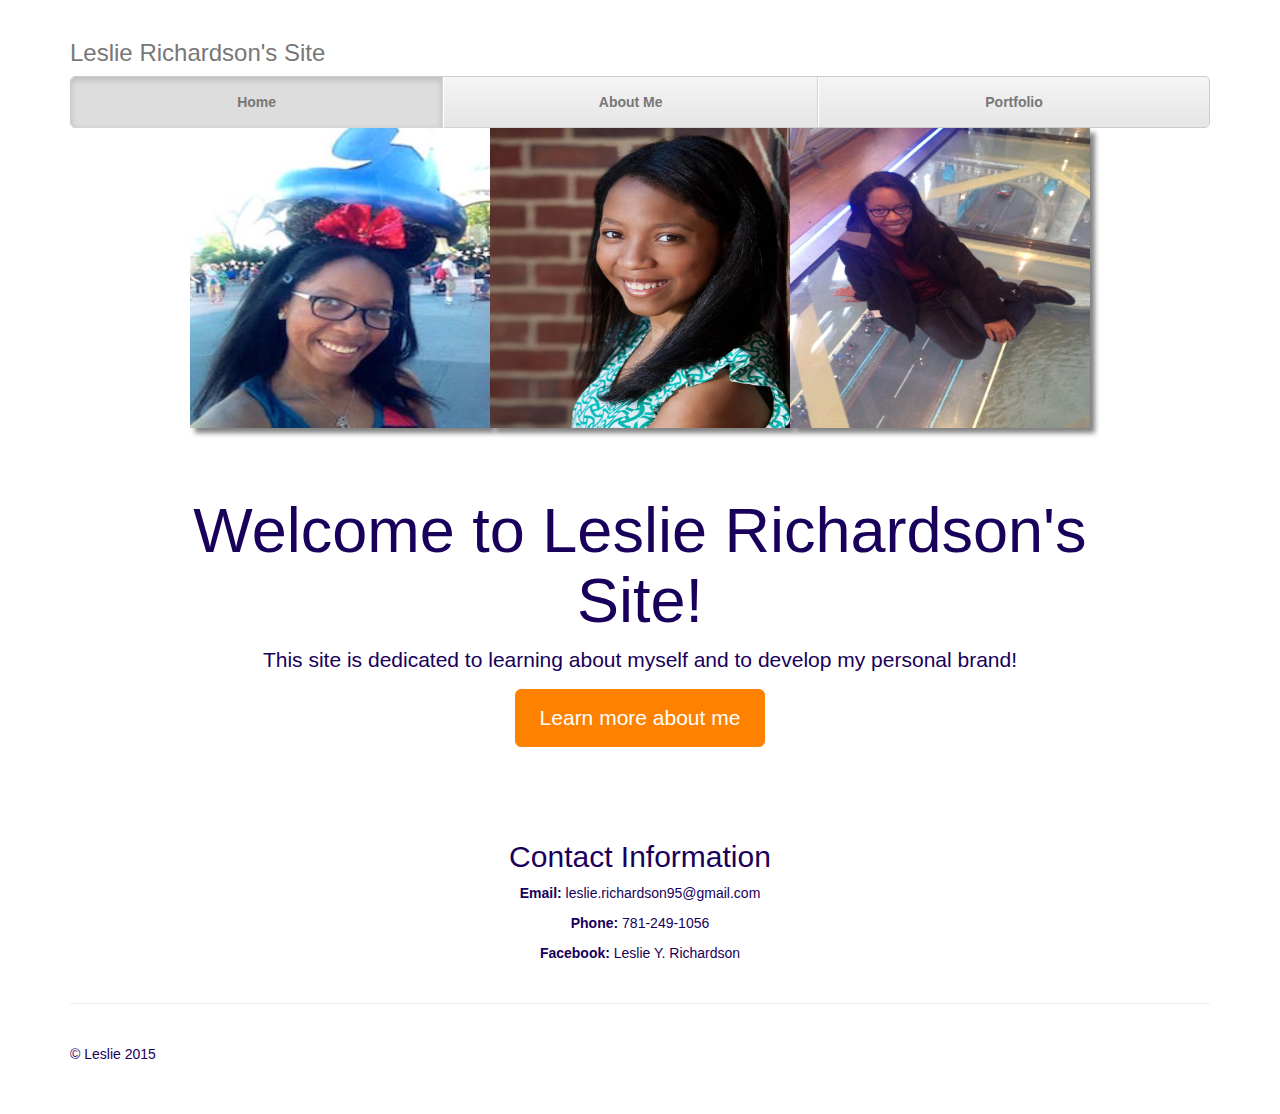
==== index.html @ d3f686b3 "My Site" ====
<!DOCTYPE html>
<html lang="en">
  <head>
    <meta charset="utf-8">
    <meta http-equiv="X-UA-Compatible" content="IE=edge">
    <meta name="viewport" content="width=device-width, initial-scale=1">
    <!-- The above 3 meta tags *must* come first in the head; any other head content must come *after* these tags -->
    <meta name="description" content="">
    <meta name="author" content="">
    <link rel="icon" href="../../favicon.ico">

    <title>Leslie Richardson's Website</title>

    <!-- Bootstrap core CSS -->
    <link href="css/bootstrap.min.css" rel="stylesheet">

    <!-- Custom styles for this template -->
    <link href="justified-nav.css" rel="stylesheet">

    <!-- Just for debugging purposes. Don't actually copy these 2 lines! -->
    <!--[if lt IE 9]><script src="../../assets/js/ie8-responsive-file-warning.js"></script><![endif]-->
    <script src="../../assets/js/ie-emulation-modes-warning.js"></script>

    <!-- HTML5 shim and Respond.js for IE8 support of HTML5 elements and media queries -->
    <!--[if lt IE 9]>
      <script src="https://oss.maxcdn.com/html5shiv/3.7.2/html5shiv.min.js"></script>
      <script src="https://oss.maxcdn.com/respond/1.4.2/respond.min.js"></script>
    <![endif]-->
  </head>

  <body>

    <div class="container">

      <!-- The justified navigation menu is meant for single line per list item.
           Multiple lines will require custom code not provided by Bootstrap. -->
      <div class="masthead">
        <h3 class="text-muted">Leslie Richardson's Site</h3>
        <nav>
          <ul class="nav nav-justified">
            <li class="active"><a href="index.html">Home</a></li>
            <li><a href="AboutMe.html">About Me</a></li>
            <li><a href="Portfolio.html">Portfolio</a></li>
          </ul>
        </nav>
      </div>

<!--Table of images for Homepage-->
<table class="HomePics">
      <tr>
        <td>
          <img src="Me.jpg"/>
        </td>
        <td>
          <img src="Leslie Richardson.jpg"/>
        </td>
        <td>
          <img src="10898037_10202218208135785_4437967275404152140_n.jpg"/>
        </td>
      </tr>
    </table>

      <!-- Jumbotron -->
      <div class="jumbotron">
        <h1>Welcome to Leslie Richardson's Site!</h1>
        <p class="lead">This site is dedicated to learning about myself and to develop my personal brand!</p>
        <p><a class="btn btn-lg btn-success" href="AboutMe.html" role="button">Learn more about me</a></p>
      </div>

      <div style="text-align:center">
        <h2>Contact Information</h2>
            <p><strong>Email:</strong> leslie.richardson95@gmail.com</p>
            <p><strong>Phone:</strong> 781-249-1056</p>
            <p><strong>Facebook:</strong> Leslie Y. Richardson </p> 
      </div>
        

      <!-- Site footer -->
      <footer class="footer">
        <p>&copy; Leslie 2015</p>
      </footer>

    </div> <!-- /container -->


    <!-- IE10 viewport hack for Surface/desktop Windows 8 bug -->
    <script src="../../assets/js/ie10-viewport-bug-workaround.js"></script>
  </body>
</html>
---- justified-nav.css ----
body {
  padding-top: 20px;
  color:#19005b;
}

.footer {
  padding-top: 40px;
  padding-bottom: 40px;
  margin-top: 40px;
  border-top: 1px solid #eee;
}

/* Main marketing message and sign up button */
.jumbotron {
  text-align: center;
  background-color: transparent;
}
.jumbotron .btn {
  padding: 14px 24px;
  font-size: 21px;
  background-color:#ff8100;
  border-color: #ff8100;
}

/* Customize the nav-justified links to be fill the entire space of the .navbar */

.nav-justified {
  background-color: #eee;
  border: 1px solid #ccc;
  border-radius: 5px;
}
.nav-justified > li > a {
  padding-top: 15px;
  padding-bottom: 15px;
  margin-bottom: 0;
  font-weight: bold;
  color: #777;
  text-align: center;
  background-color: #e5e5e5; /* Old browsers */
  background-image: -webkit-gradient(linear, left top, left bottom, from(#f5f5f5), to(#e5e5e5));
  background-image: -webkit-linear-gradient(top, #f5f5f5 0%, #e5e5e5 100%);
  background-image:      -o-linear-gradient(top, #f5f5f5 0%, #e5e5e5 100%);
  background-image:         linear-gradient(to bottom, #f5f5f5 0%,#e5e5e5 100%);
  filter: progid:DXImageTransform.Microsoft.gradient( startColorstr='#f5f5f5', endColorstr='#e5e5e5',GradientType=0 ); /* IE6-9 */
  background-repeat: repeat-x; /* Repeat the gradient */
  border-bottom: 1px solid #d5d5d5;
}
.nav-justified > .active > a,
.nav-justified > .active > a:hover,
.nav-justified > .active > a:focus {
  background-color: #ddd;
  background-image: none;
  -webkit-box-shadow: inset 0 3px 7px rgba(0,0,0,.15);
          box-shadow: inset 0 3px 7px rgba(0,0,0,.15);
}
.nav-justified > li:first-child > a {
  border-radius: 5px 5px 0 0;
}
.nav-justified > li:last-child > a {
  border-bottom: 0;
  border-radius: 0 0 5px 5px;
}

@media (min-width: 768px) {
  .nav-justified {
    max-height: 52px;
  }
  .nav-justified > li > a {
    border-right: 1px solid #d5d5d5;
    border-left: 1px solid #fff;
  }
  .nav-justified > li:first-child > a {
    border-left: 0;
    border-radius: 5px 0 0 5px;
  }
  .nav-justified > li:last-child > a {
    border-right: 0;
    border-radius: 0 5px 5px 0;
  }
}

/* Responsive: Portrait tablets and up */
@media screen and (min-width: 768px) {
  /* Remove the padding we set earlier */
  .masthead,
  .marketing,
  .footer {
    padding-right: 0;
    padding-left: 0;
  }
}

table {
  margin:auto;
  padding-right: 20px;
}

img {
  height:300px;
  width:300px;
 /* border:2px solid blue;*/
  box-shadow:5px 5px 5px gray;
}
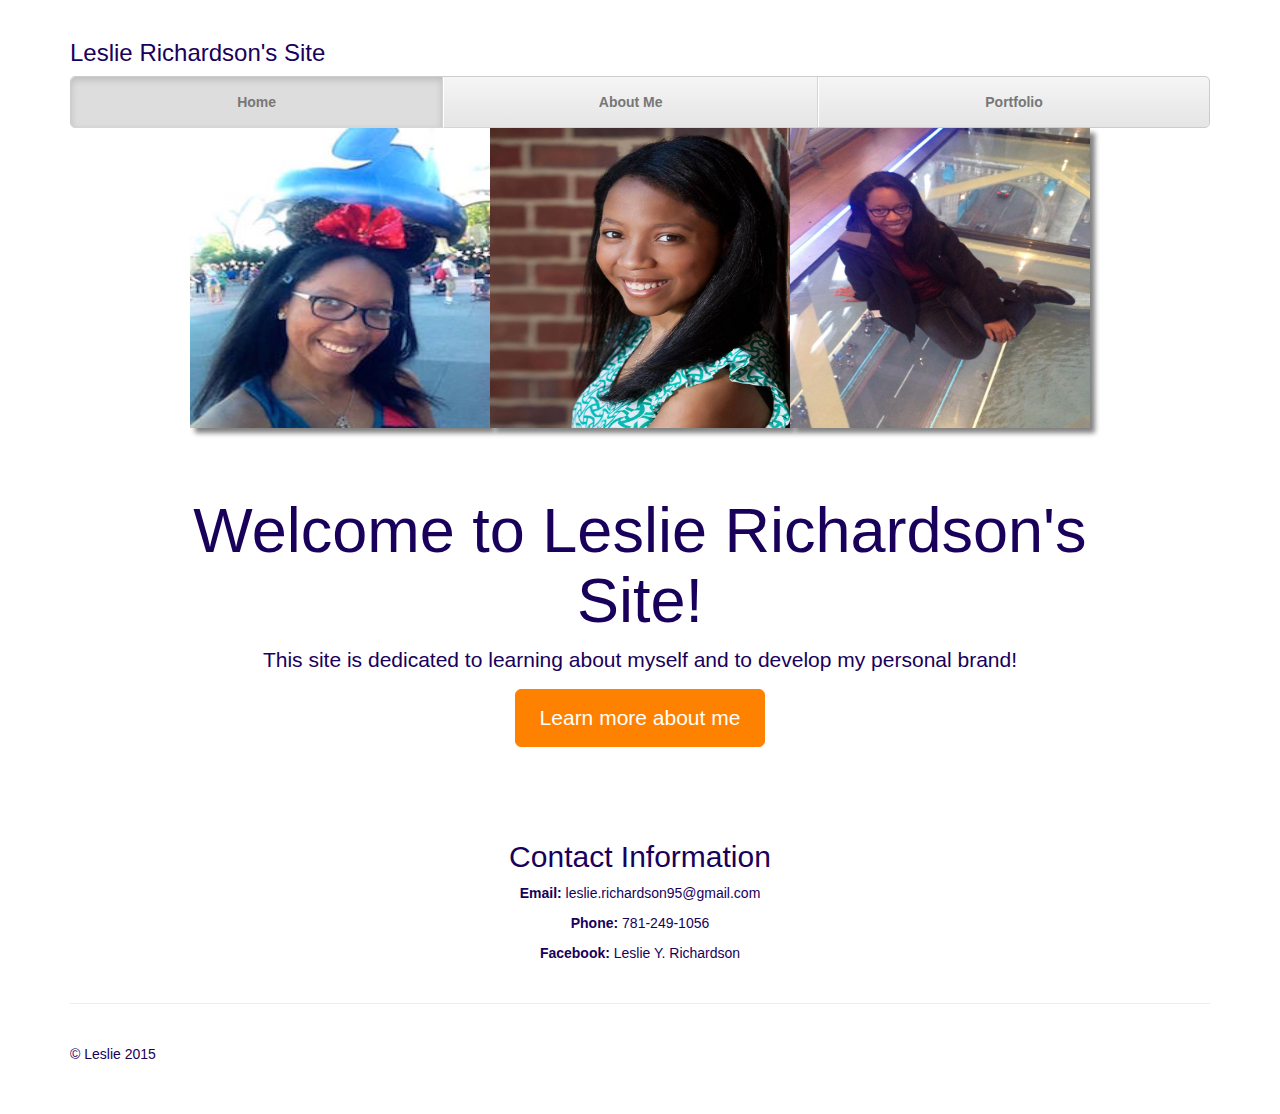
==== commit 70f57303: "Update index.html" ====
--- a/index.html
+++ b/index.html
@@ -35,7 +35,7 @@
       <!-- The justified navigation menu is meant for single line per list item.
            Multiple lines will require custom code not provided by Bootstrap. -->
       <div class="masthead">
-        <h3 class="text-muted">Leslie Richardson's Site</h3>
+        <h3 class="text-muted" style="color:#19005b">Leslie Richardson's Site</h3>
         <nav>
           <ul class="nav nav-justified">
             <li class="active"><a href="index.html">Home</a></li>
--- a/justified-nav.css
+++ b/justified-nav.css
@@ -1,5 +1,7 @@
+/*site headings and background*/
 body {
   padding-top: 20px;
+  /*navy blue headings*/
   color:#19005b;
 }
 
@@ -18,6 +20,7 @@
 .jumbotron .btn {
   padding: 14px 24px;
   font-size: 21px;
+  /*orange "More about Me" button*/
   background-color:#ff8100;
   border-color: #ff8100;
 }
@@ -45,6 +48,8 @@
   background-repeat: repeat-x; /* Repeat the gradient */
   border-bottom: 1px solid #d5d5d5;
 }
+
+/*Navigation bar design - justified*/
 .nav-justified > .active > a,
 .nav-justified > .active > a:hover,
 .nav-justified > .active > a:focus {
@@ -91,11 +96,13 @@
 }
 
 table {
+  /*centered table with padding*/
   margin:auto;
   padding-right: 20px;
 }
 
 img {
+  /*default photo sizes*/
   height:300px;
   width:300px;
  /* border:2px solid blue;*/
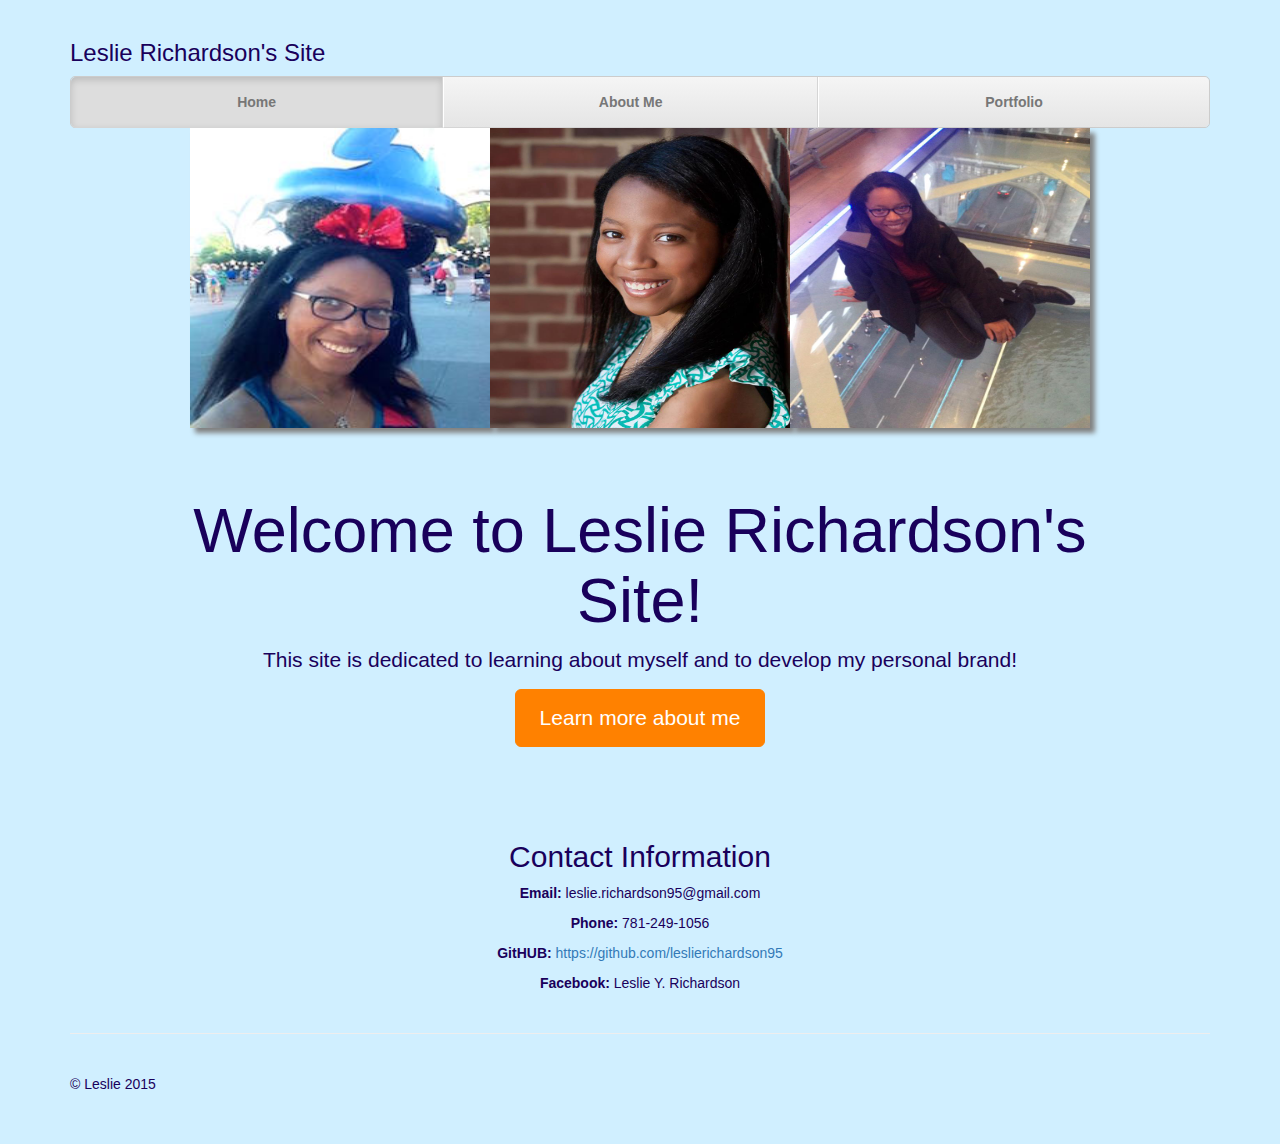
==== commit 4f5964ee: "Update index.html" ====
--- a/index.html
+++ b/index.html
@@ -71,6 +71,7 @@
         <h2>Contact Information</h2>
             <p><strong>Email:</strong> leslie.richardson95@gmail.com</p>
             <p><strong>Phone:</strong> 781-249-1056</p>
+            <p><strong>GitHUB:</strong> <a href="https://github.com/leslierichardson95">https://github.com/leslierichardson95</a></p>
             <p><strong>Facebook:</strong> Leslie Y. Richardson </p> 
       </div>
         
--- a/justified-nav.css
+++ b/justified-nav.css
@@ -3,6 +3,7 @@
   padding-top: 20px;
   /*navy blue headings*/
   color:#19005b;
+  background-color: #d0efff;
 }
 
 .footer {
@@ -28,7 +29,7 @@
 /* Customize the nav-justified links to be fill the entire space of the .navbar */
 
 .nav-justified {
-  background-color: #eee;
+  background-color: #d0efff;
   border: 1px solid #ccc;
   border-radius: 5px;
 }
